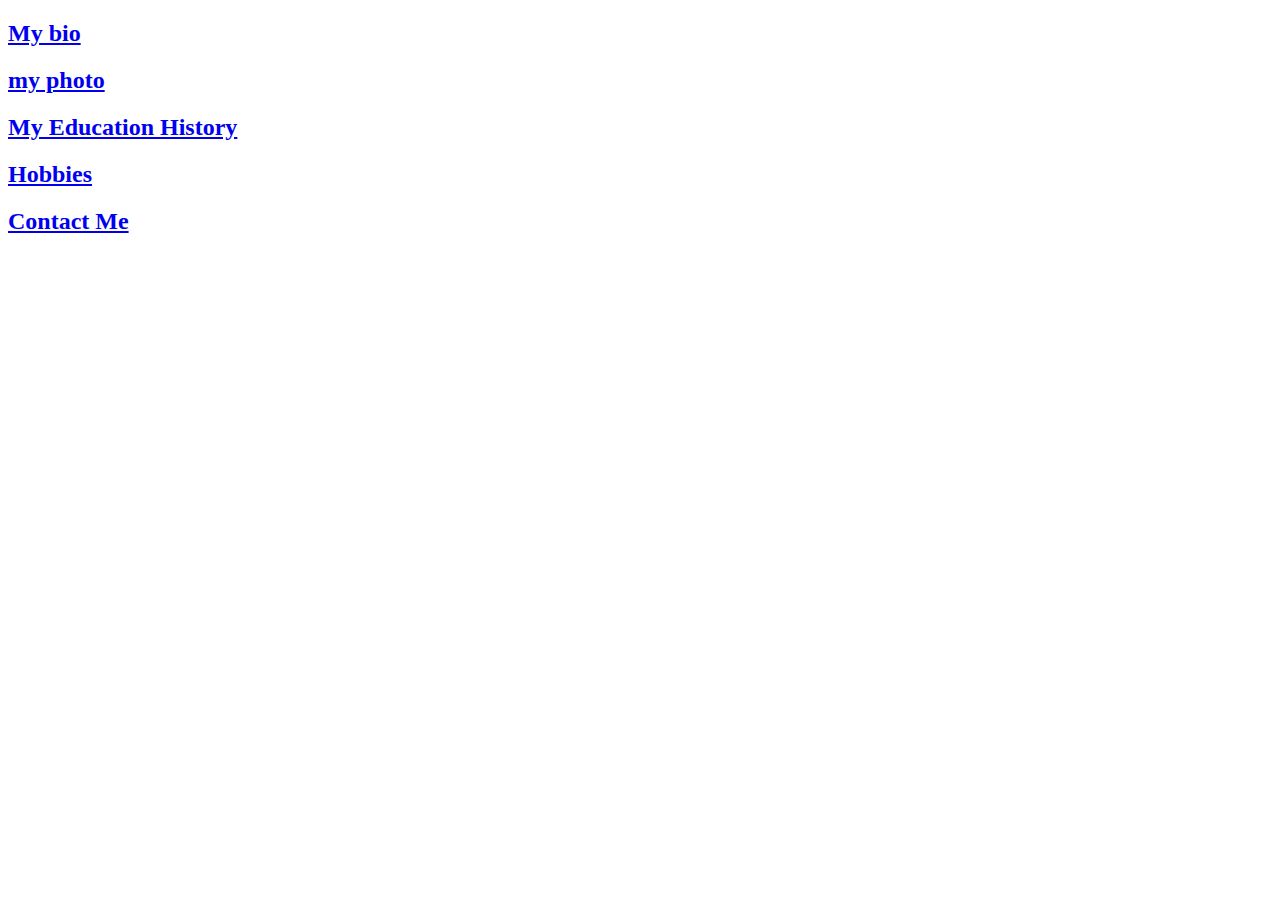
==== index.html @ 6139f364 "Add files via upload" ====
<!DOCTYPE html>
<!-- saved from url=(0060)https://efrataaron.github.io/My-personal-Website-/index.html -->
<html><head><meta http-equiv="Content-Type" content="text/html; charset=UTF-8">

    <link rel="icon" type="image/png" href="Images/favicon.png">
    <link rel="stylesheet" type="text/css" href="C:\Users\HP PROBOOK\Desktop\CSS ASSIGNMENT\style.css">
   <title>My Personal Website</title>
</head>
<body >
    
    <!--header-->
    <header> 

         <!--About me-->
        
         <section><div class="My-bio" >
            <h2> <a href="my bio.html" target="_blank">My bio</a></h2>
            
          </section></div></main>

            <!--Image Sidebar-->
        <div class="My-photo"><aside><!--my photo-->
           
            <h2><a href="Images/Efrata Aron photo.jpg" target="_blank">my photo</a></h2>
             
         </aside></div>
                
                <div class="My-Education-History">
                <section><!--Education history-->
                    <h2><a href="My Education History.html" target="_blank">My Education History</a></h2>
                    

                </section>
            </div>
        
      
    </header>
    
   
    <!--Main content-->
    <main> 
        
       

        <!--hobbies and interests-->
        <section>
            
           <div class="Hobbies"> <!--your hobbies-->
            <h2><a href="hobbies.html" target="_blank"> 
                Hobbies</a></h2>
           
           
        </div> 
        </section>
        <!--Contact me-->
        <div class="Contact-me">
        <section id="Contact Me">
            
            <h2><a href="Contact Me.html" target="_blank">Contact Me</a></h2>
            
        </section>
    </div>
    </main>
    
    <br>
    <!--footer--><!--
    <footer>
        <p>© 2023 EFRATA ARON my personal website. all rights reserved</p>
    </footer>-->


</body>
</html>
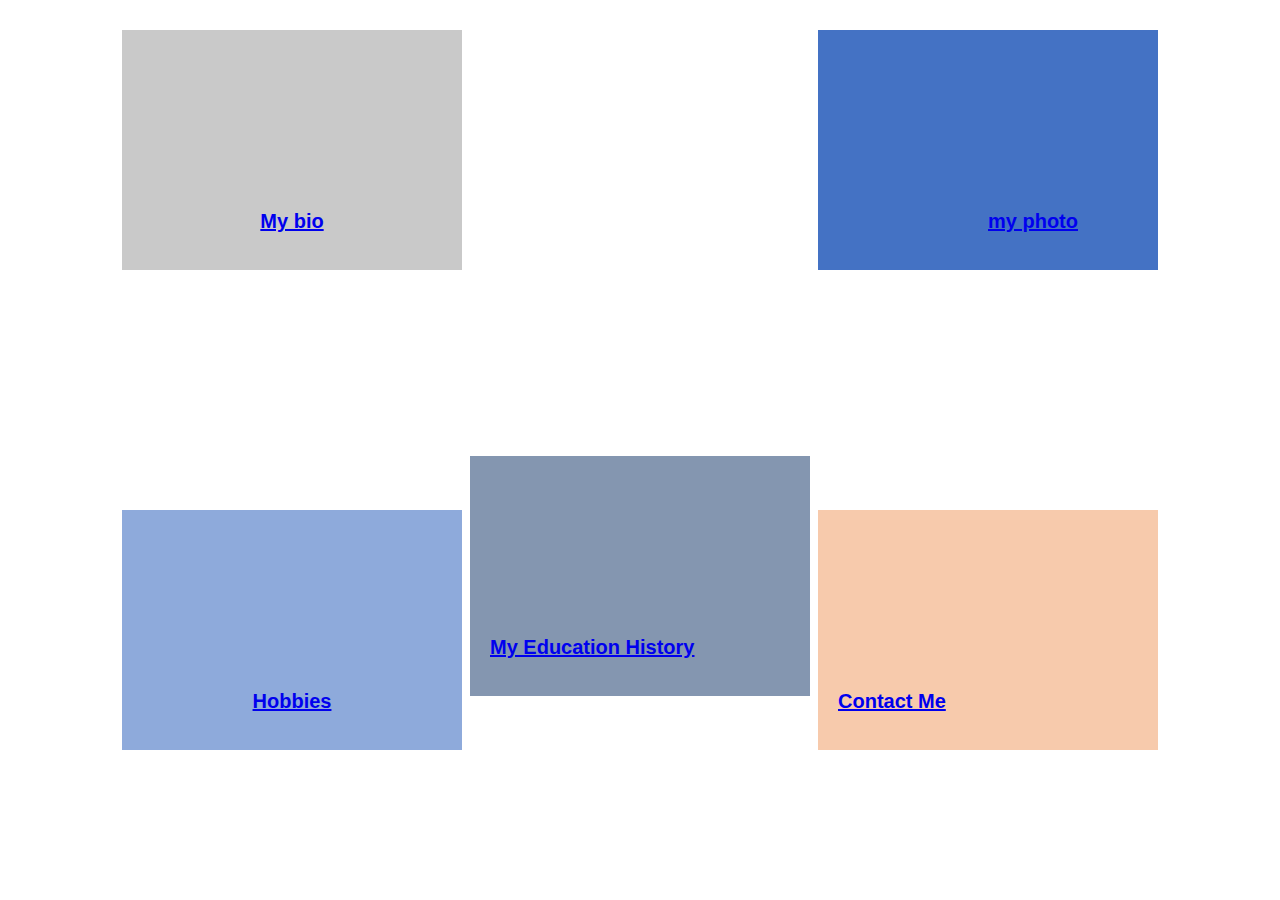
==== commit bbfe5527: "update location of css file" ====
--- a/index.html
+++ b/index.html
@@ -3,7 +3,7 @@
 <html><head><meta http-equiv="Content-Type" content="text/html; charset=UTF-8">
 
     <link rel="icon" type="image/png" href="Images/favicon.png">
-    <link rel="stylesheet" type="text/css" href="C:\Users\HP PROBOOK\Desktop\CSS ASSIGNMENT\style.css">
+    <link rel="stylesheet" type="text/css" href="style.css">
    <title>My Personal Website</title>
 </head>
 <body >
@@ -70,4 +70,4 @@
 
 
 </body>
-</html>+</html>
--- a/style.css
+++ b/style.css
@@ -0,0 +1,135 @@
+body{
+    margin:0;
+    text-align: center;
+    font-family: "Merriweather", serif;
+}/* EFRATA ARON 22/X/5249/PS*/
+
+    
+
+h2{
+    font-family: "Montserrat", sans-serif;
+    font-size: 20px; 
+    color: #66BFBF;
+    bottom: 20px;
+   position: absolute;
+   
+   
+}
+
+
+
+.My-photo{
+    
+    
+    position: absolute;
+    right: 92px;
+    display: flex;
+    
+    display: flex;
+    flex-wrap: wrap;
+    justify-content: center;
+    background-color:  rgb( 68, 114, 196);
+    height: 200px;
+    width: 300px;
+    padding: 20px;
+    border: 0;
+    margin: 30px;
+}
+
+.My-photo:hover {
+    background-color: rgb(186, 145, 237);
+}
+
+.My-bio{
+    
+  
+
+
+    position: absolute;
+    left: 0;
+    display: flex;
+    flex-wrap: wrap;
+    justify-content: center;
+    
+    background-color: rgb(201, 201, 201);
+    height: 200px;
+    width: 300px;
+    padding: 20px;
+    border: 0;
+    margin: 30px;
+    margin-left: 122px;
+    
+    
+}
+  
+.My-bio:hover {
+    background-color: rgb(112, 208, 223);
+}
+
+
+.My-Education-History{
+   
+ 
+
+    position: absolute;
+    top: 64%;
+    left: 50%;
+    transform: translate(-50%, -50%);
+    background-color: rgb( 132, 150, 176);
+    height: 200px;
+    width: 300px;
+    padding: 20px;
+    border: 0;
+    
+   
+   
+  
+    
+}
+.My-Education-History:hover {
+    background-color: rgb(241, 225, 108);
+}
+
+.Hobbies{
+ 
+
+
+    position: absolute;
+    left: 0;
+    display: flex;
+    flex-wrap: wrap;
+    justify-content: center;
+    background-color: rgb(142, 170, 219);
+    height: 200px;
+    width: 300px;
+    padding: 20px;
+    border: 0;
+    margin: 510px;
+    margin-left: 122px;
+    
+}
+.Hobbies:hover {
+    background-color: rgb(243, 113, 208);
+}
+.Contact-me {
+  
+
+    position: absolute;
+    right: -388px;
+    display: flex;
+    background-color:  rgb(247, 202, 172);
+    height: 200px;
+    width: 300px;
+    padding: 20px;
+    border: 0;
+    margin: 510px;
+    display: flex;
+    flex-wrap: wrap;
+   
+    
+}
+
+.Contact-me:hover {
+background-color: rgb(26, 206, 38);
+
+}
